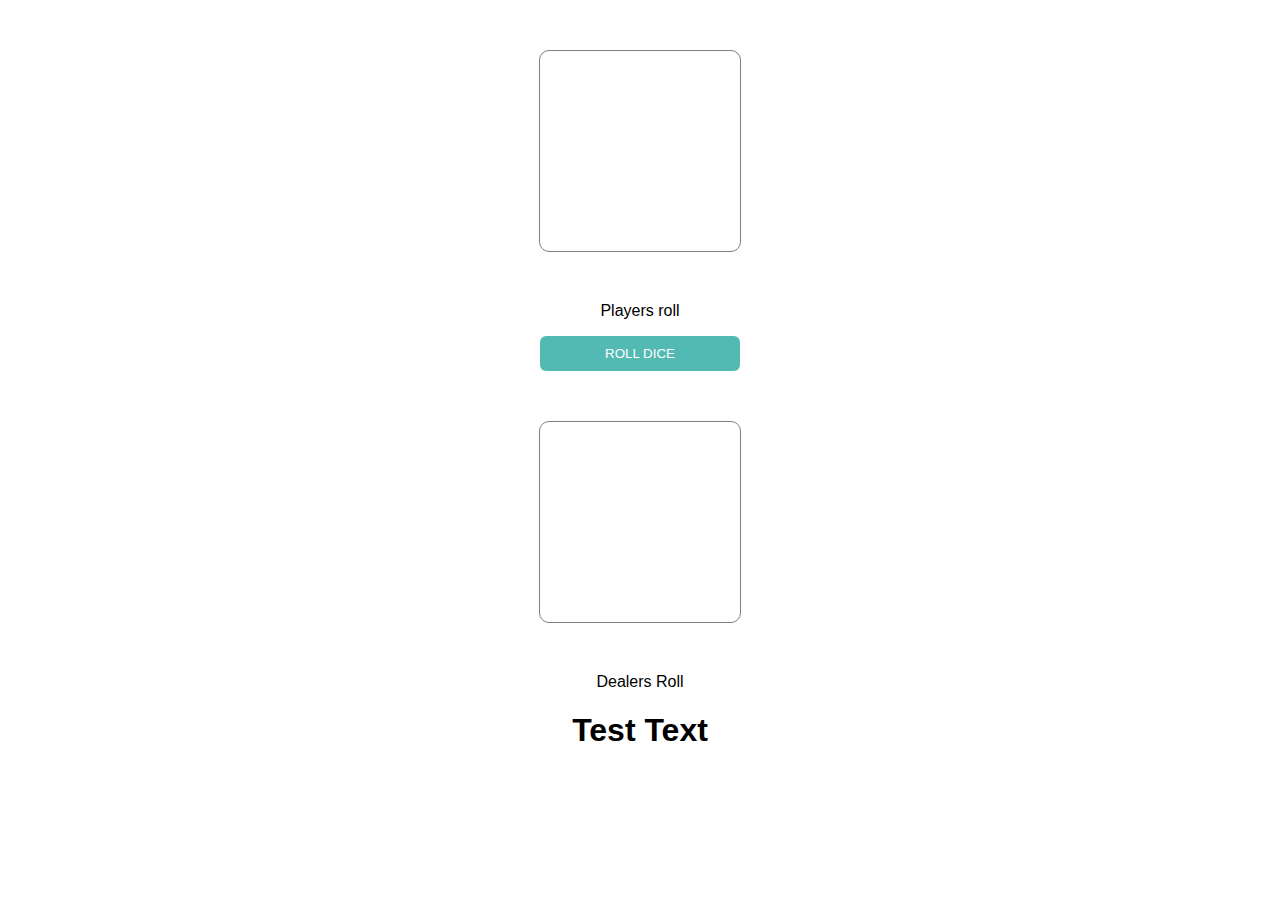
==== projects/DiceRoll/index.html @ 9a0fcfcf "Created dice game need to add styling to it still" ====
<html>
<head>
    <title>Dice Simulator 2015</title>
    <link rel="stylesheet" href="diceRoll.css">
</head>  
<body>
    <div>
        <p id="placeholder1">
  
        </p>
        <p>Players roll</p>
        <button id="button">Roll Dice</button>
    </div>
    <div>
    <p id="placeholder2">
    
    </p>
    <p>Dealers Roll</p>
    </div>

    <div>
        <h1 id="results">Test Text</h1>
    </div>
  <script src="diceRoll.js"></script>
  <script src="ui.js"></script>
</body>
</html>
---- projects/DiceRoll/diceRoll.css ----
* {
    font-family: Helvetica, Arial, sans-serif;
    text-align: center;
  }
  button {
    background-color: rgb(82, 186, 179);
    border-radius: 6px;
    border: none;
    color: rgb(255, 255, 255);
    padding: 10px;
    text-transform: uppercase;
    width: 200px;
    cursor: pointer;
  }
  #placeholder1,#placeholder2 {
    height: 100px;
    width: 100px;
    padding: 50px;
    margin: 50px auto;
    border: 1px solid gray;
    border-radius: 10px;  
    font-size:80px;
  }
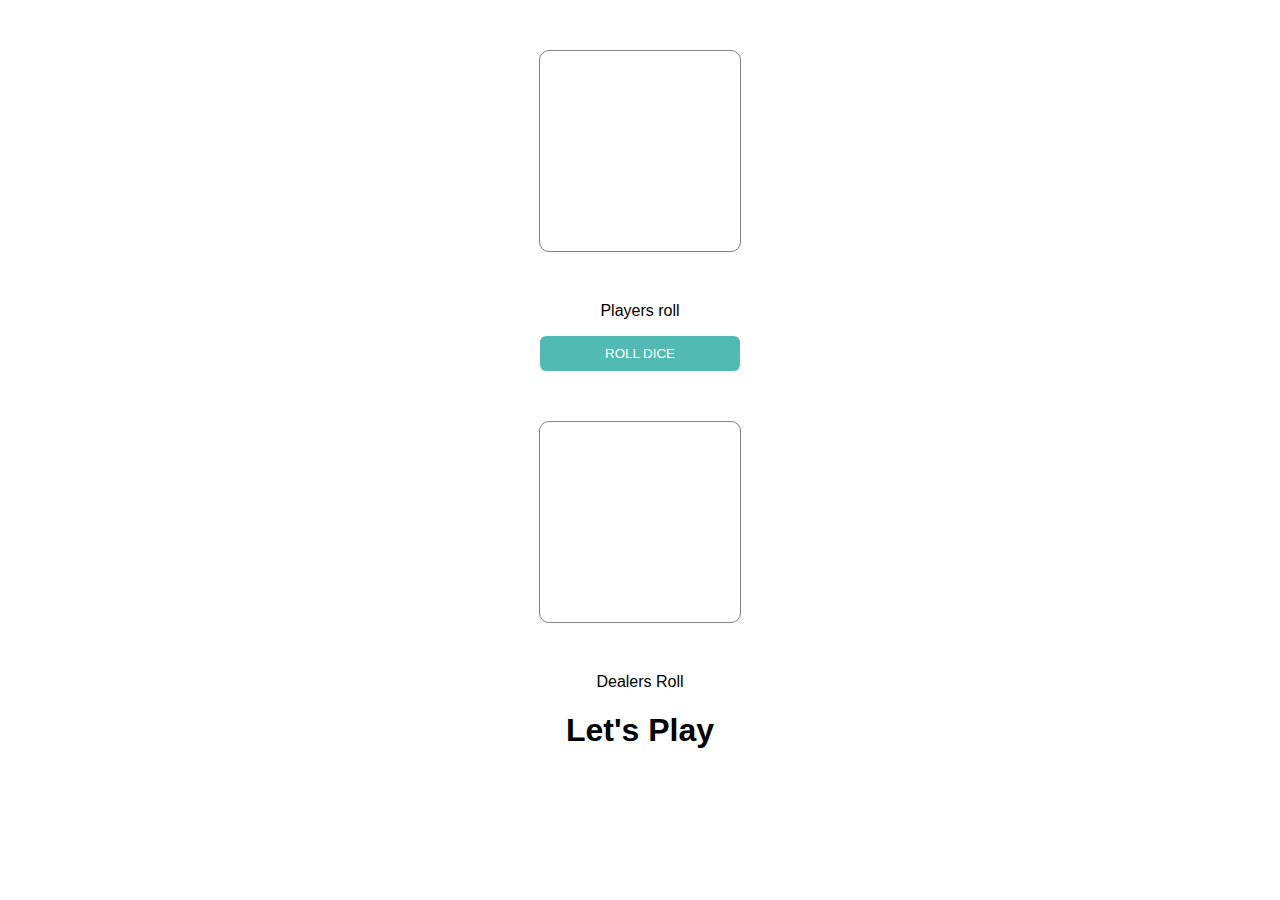
==== commit 035fbb6d: "added link for game to page" ====
--- a/projects/DiceRoll/index.html
+++ b/projects/DiceRoll/index.html
@@ -19,7 +19,7 @@
     </div>
 
     <div>
-        <h1 id="results">Test Text</h1>
+        <h1 id="results">Let's Play</h1>
     </div>
   <script src="diceRoll.js"></script>
   <script src="ui.js"></script>
